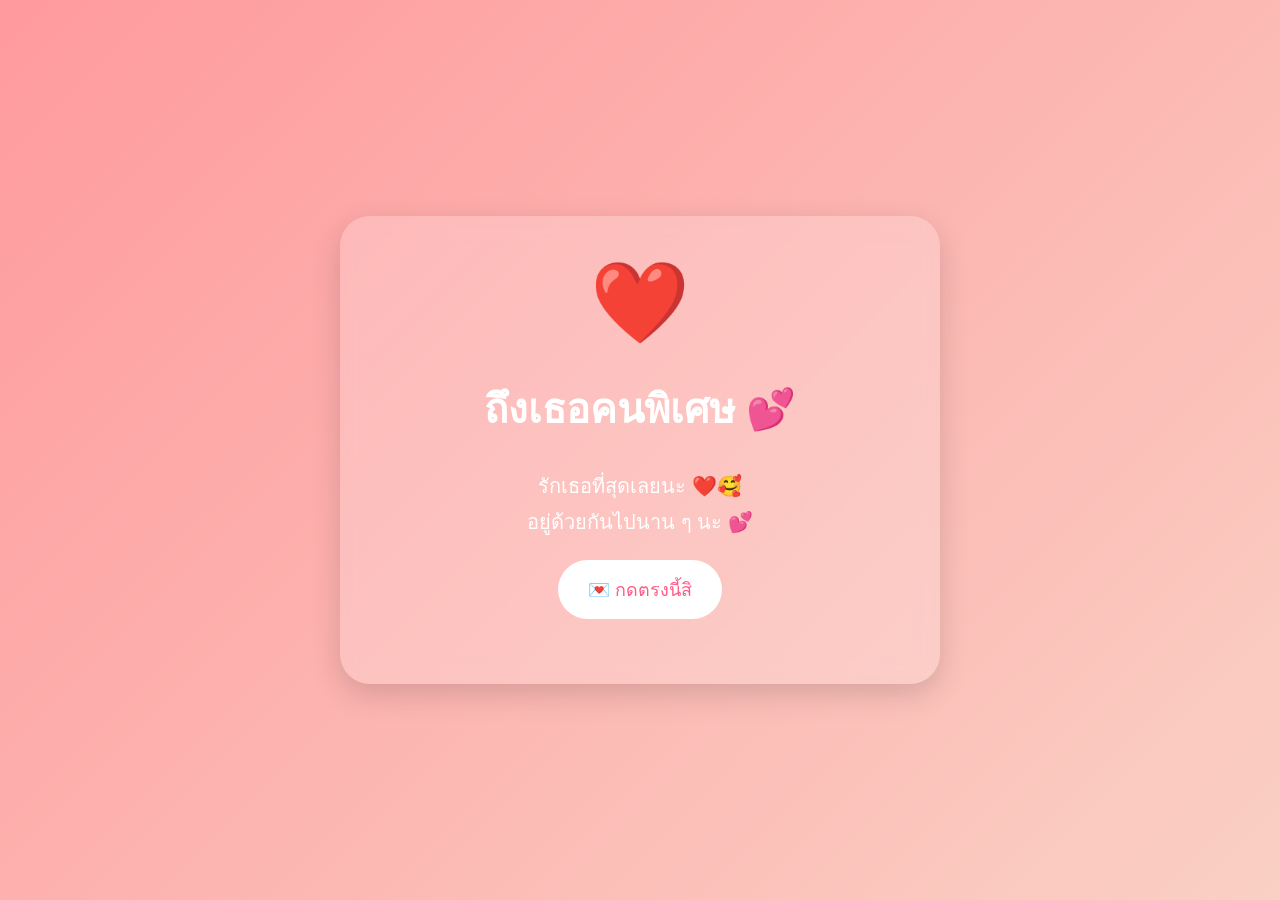
==== index.html @ 613f3913 "Add files via upload" ====
<!DOCTYPE html>
<html lang="th">
<head>
    <meta charset="UTF-8">
    <meta name="viewport" content="width=device-width, initial-scale=1.0">
    <title>ถึงคนที่ผมรัก ❤️</title>
    <link rel="stylesheet" href="style.css">
</head>

<body>

    <div class="container">

        <div class="heart">❤️</div>

        <h1>ถึงเธอคนพิเศษ 💕</h1>

        <p>
           รักเธอที่สุดเลยนะ ❤️🥰<br>
        อยู่ด้วยกันไปนาน ๆ นะ 💕
        </p>

        <button onclick="showLove()">
            💌 กดตรงนี้สิ
        </button>

        <div id="message"></div>

    </div>

    <script src="script.js"></script>
</body>
</html>
---- style.css ----
* {
    box-sizing: border-box;
}

body {
    margin: 0;
    min-height: 100vh;
    display: flex;
    justify-content: center;
    align-items: center;
    font-family: Arial, sans-serif;
    background: linear-gradient(135deg, #ff9a9e, #fad0c4);
    color: #fff;
    text-align: center;
}

.container {
    width: 90%;
    max-width: 600px;
    padding: 40px 25px;
    background: rgba(255, 255, 255, 0.2);
    border-radius: 30px;
    backdrop-filter: blur(10px);
    box-shadow: 0 10px 30px rgba(0,0,0,0.15);
}

.heart {
    font-size: 80px;
    animation: beat 1s infinite;
}

h1 {
    font-size: 40px;
}

p {
    font-size: 20px;
    line-height: 1.8;
}

button {
    border: none;
    padding: 15px 30px;
    border-radius: 50px;
    background: #fff;
    color: #ff5c8a;
    font-size: 18px;
    cursor: pointer;
    transition: 0.3s;
}

button:hover {
    transform: scale(1.1);
}

#message {
    margin-top: 25px;
    font-size: 24px;
    font-weight: bold;
}

@keyframes beat {
    0%, 100% {
        transform: scale(1);
    }

    50% {
        transform: scale(1.2);
    }
}
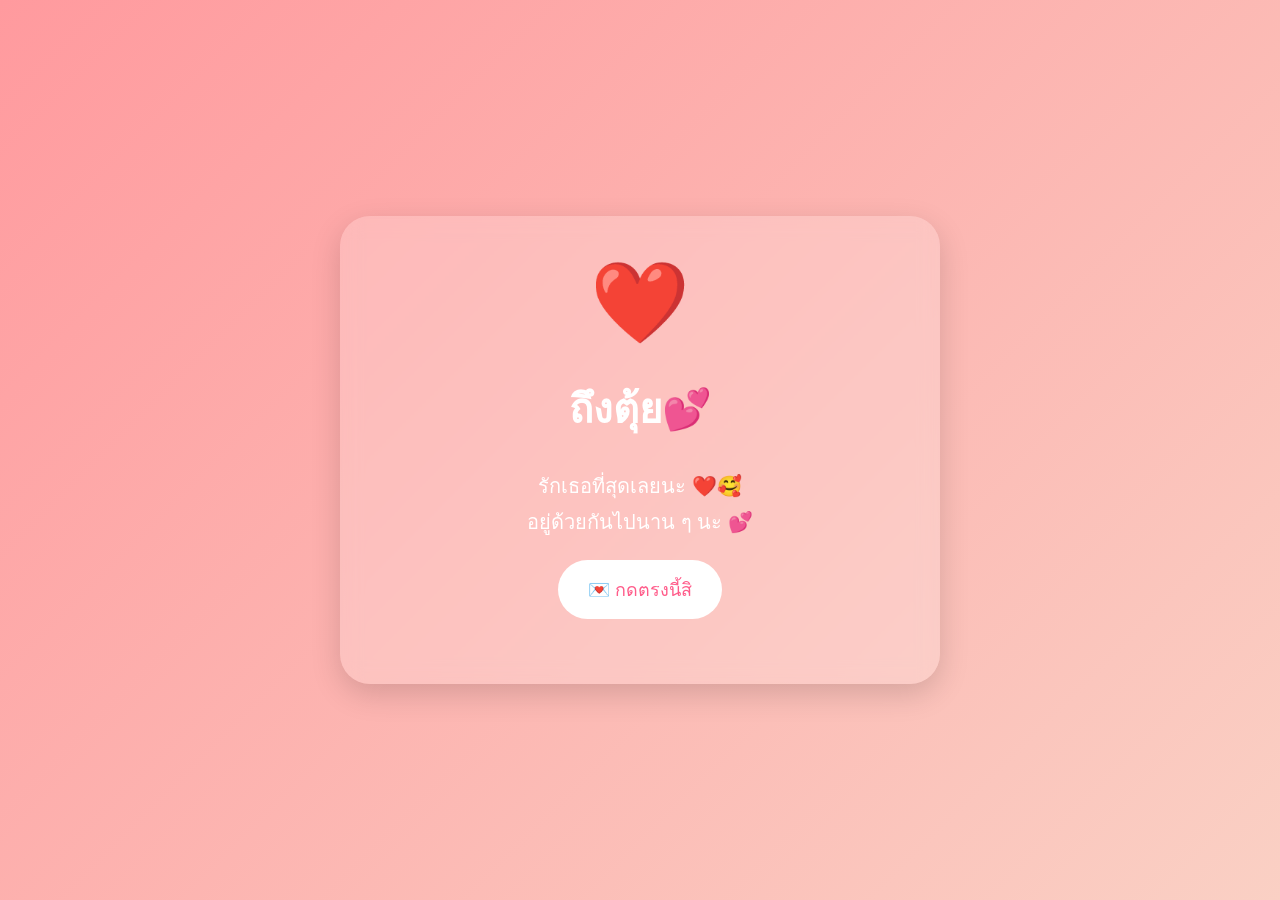
==== commit 52ce15d7: "Add files via upload" ====
--- a/index.html
+++ b/index.html
@@ -3,7 +3,7 @@
 <head>
     <meta charset="UTF-8">
     <meta name="viewport" content="width=device-width, initial-scale=1.0">
-    <title>ถึงคนที่ผมรัก ❤️</title>
+    <title>ถึงตุ้ย ❤️</title>
     <link rel="stylesheet" href="style.css">
 </head>
 
@@ -13,11 +13,11 @@
 
         <div class="heart">❤️</div>
 
-        <h1>ถึงเธอคนพิเศษ 💕</h1>
+        <h1>ถึงตุ้ย💕</h1>
 
         <p>
-           รักเธอที่สุดเลยนะ ❤️🥰<br>
-        อยู่ด้วยกันไปนาน ๆ นะ 💕
+            รักเธอที่สุดเลยนะ ❤️🥰<br>
+            อยู่ด้วยกันไปนาน ๆ นะ 💕
         </p>
 
         <button onclick="showLove()">
@@ -29,5 +29,6 @@
     </div>
 
     <script src="script.js"></script>
+
 </body>
 </html>
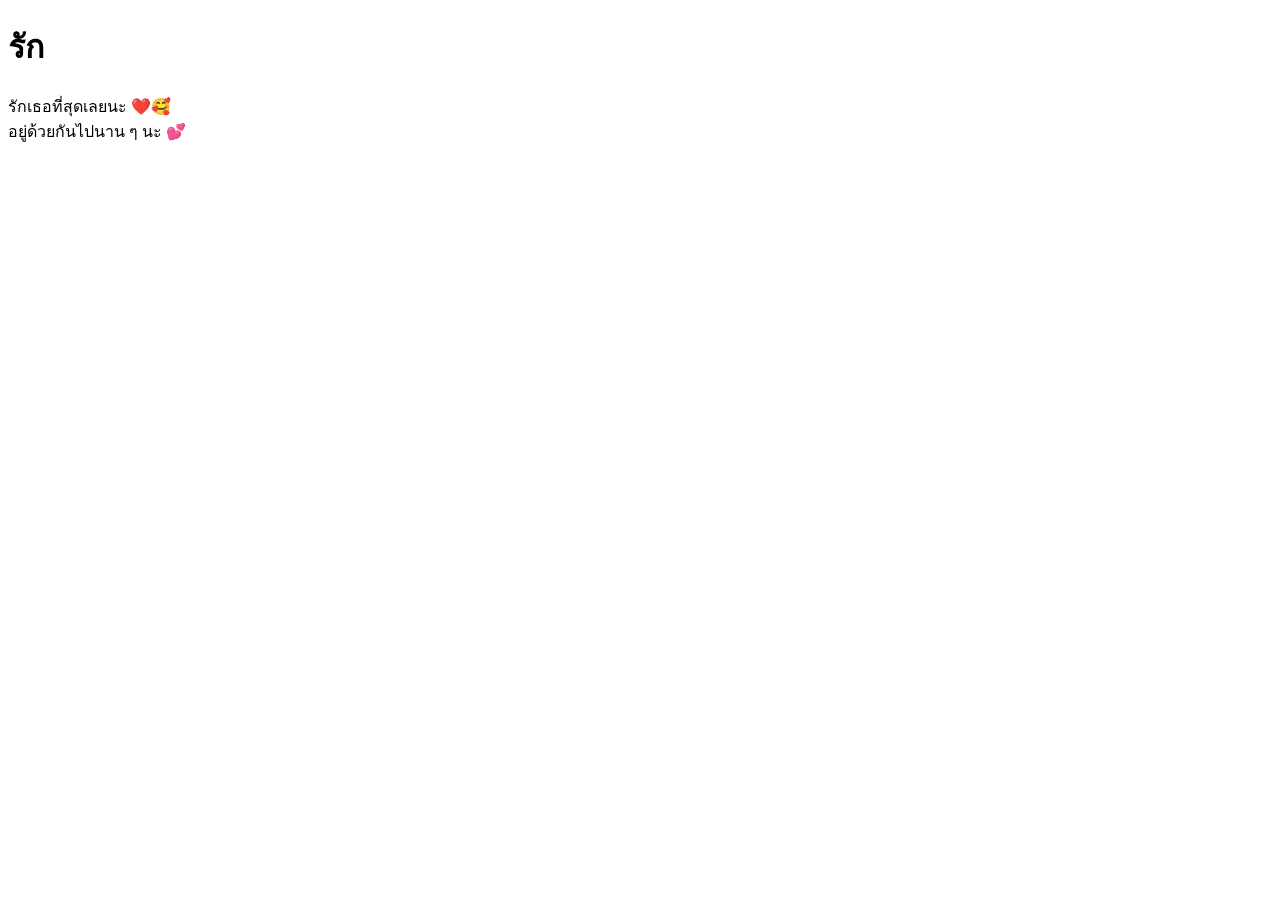
==== commit 02589354: "Update index.html" ====
--- a/index.html
+++ b/index.html
@@ -3,32 +3,17 @@
 <head>
     <meta charset="UTF-8">
     <meta name="viewport" content="width=device-width, initial-scale=1.0">
-    <title>ถึงตุ้ย ❤️</title>
-    <link rel="stylesheet" href="style.css">
+    <title>รัก ❤️</title>
 </head>
 
 <body>
 
-    <div class="container">
+    <h1>รัก</h1>
 
-        <div class="heart">❤️</div>
-
-        <h1>ถึงตุ้ย💕</h1>
-
-        <p>
-            รักเธอที่สุดเลยนะ ❤️🥰<br>
-            อยู่ด้วยกันไปนาน ๆ นะ 💕
-        </p>
-
-        <button onclick="showLove()">
-            💌 กดตรงนี้สิ
-        </button>
-
-        <div id="message"></div>
-
-    </div>
-
-    <script src="script.js"></script>
+    <p>
+        รักเธอที่สุดเลยนะ ❤️🥰<br>
+        อยู่ด้วยกันไปนาน ๆ นะ 💕
+    </p>
 
 </body>
-</html>+</html>
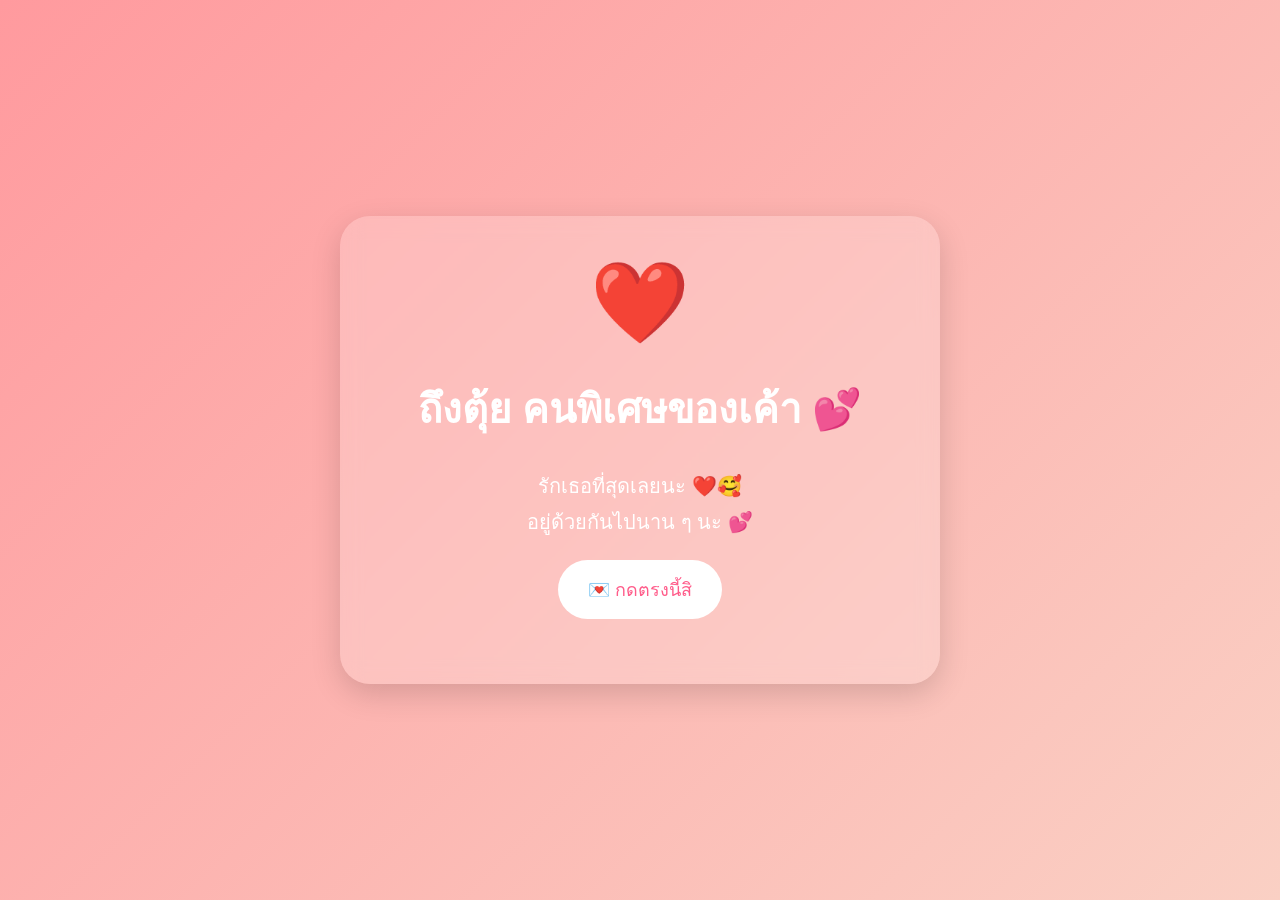
==== commit 646b1fc8: "Update index.html" ====
--- a/index.html
+++ b/index.html
@@ -3,17 +3,41 @@
 <head>
     <meta charset="UTF-8">
     <meta name="viewport" content="width=device-width, initial-scale=1.0">
-    <title>รัก ❤️</title>
+
+    <title>ถึงตุ้ย ❤️</title>
+
+    <!-- เรียกใช้ CSS -->
+    <link rel="stylesheet" href="style.css">
 </head>
 
 <body>
 
-    <h1>รัก</h1>
+    <div class="container">
 
-    <p>
-        รักเธอที่สุดเลยนะ ❤️🥰<br>
-        อยู่ด้วยกันไปนาน ๆ นะ 💕
-    </p>
+        <!-- หัวใจ -->
+        <div class="heart">❤️</div>
+
+        <!-- หัวข้อ -->
+        <h1>ถึงตุ้ย คนพิเศษของเค้า 💕</h1>
+
+        <!-- ข้อความ -->
+        <p>
+            รักเธอที่สุดเลยนะ ❤️🥰<br>
+            อยู่ด้วยกันไปนาน ๆ นะ 💕
+        </p>
+
+        <!-- ปุ่ม -->
+        <button onclick="showLove()">
+            💌 กดตรงนี้สิ
+        </button>
+
+        <!-- ข้อความหลังจากกดปุ่ม -->
+        <div id="message"></div>
+
+    </div>
+
+    <!-- เรียกใช้ JavaScript -->
+    <script src="script.js"></script>
 
 </body>
 </html>
--- a/style.css
+++ b/style.css
@@ -0,0 +1,70 @@
+* {
+    box-sizing: border-box;
+}
+
+body {
+    margin: 0;
+    min-height: 100vh;
+    display: flex;
+    justify-content: center;
+    align-items: center;
+    font-family: Arial, sans-serif;
+    background: linear-gradient(135deg, #ff9a9e, #fad0c4);
+    color: #fff;
+    text-align: center;
+}
+
+.container {
+    width: 90%;
+    max-width: 600px;
+    padding: 40px 25px;
+    background: rgba(255, 255, 255, 0.2);
+    border-radius: 30px;
+    backdrop-filter: blur(10px);
+    box-shadow: 0 10px 30px rgba(0,0,0,0.15);
+}
+
+.heart {
+    font-size: 80px;
+    animation: beat 1s infinite;
+}
+
+h1 {
+    font-size: 40px;
+}
+
+p {
+    font-size: 20px;
+    line-height: 1.8;
+}
+
+button {
+    border: none;
+    padding: 15px 30px;
+    border-radius: 50px;
+    background: #fff;
+    color: #ff5c8a;
+    font-size: 18px;
+    cursor: pointer;
+    transition: 0.3s;
+}
+
+button:hover {
+    transform: scale(1.1);
+}
+
+#message {
+    margin-top: 25px;
+    font-size: 24px;
+    font-weight: bold;
+}
+
+@keyframes beat {
+    0%, 100% {
+        transform: scale(1);
+    }
+
+    50% {
+        transform: scale(1.2);
+    }
+}
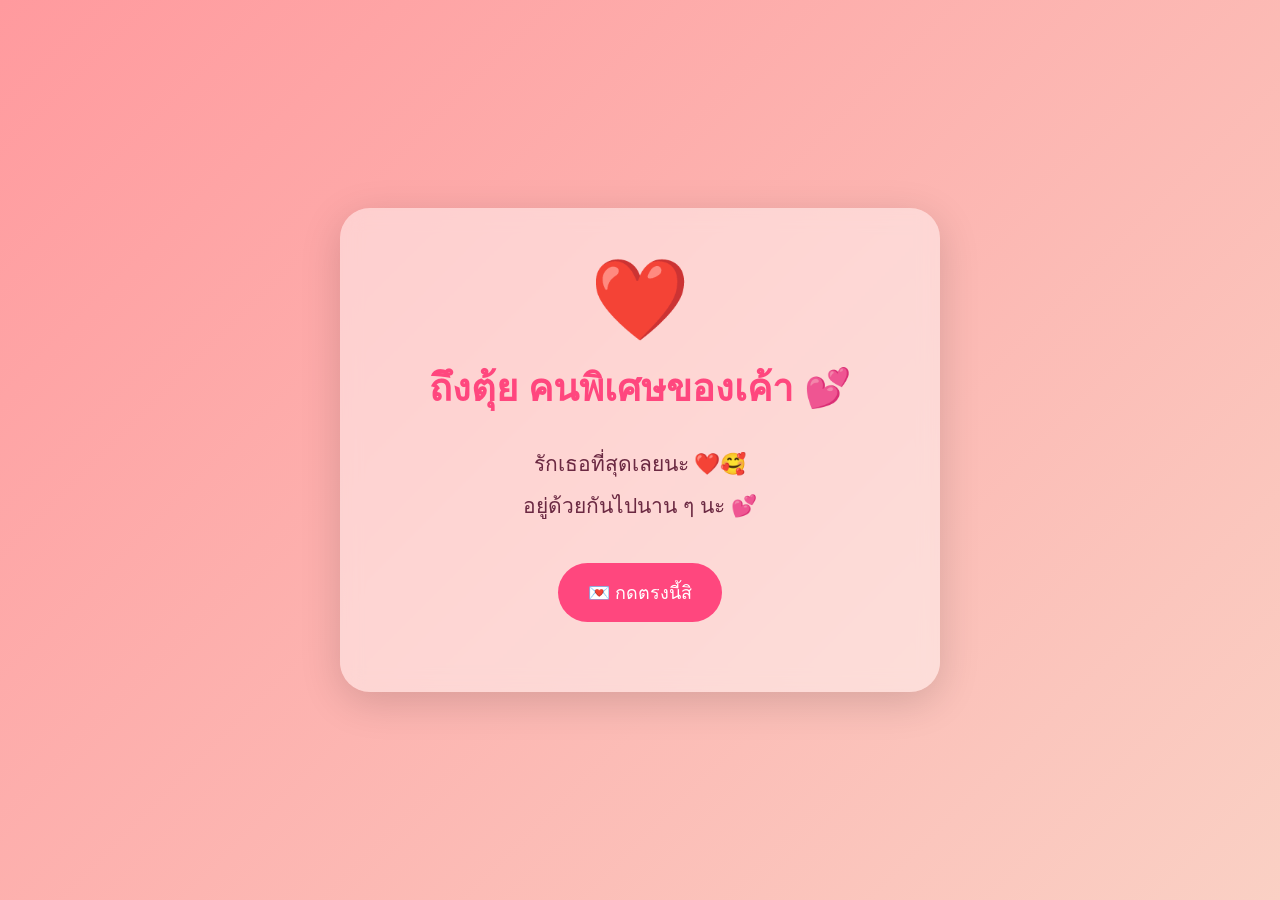
==== commit 25956c20: "Update index.html" ====
--- a/index.html
+++ b/index.html
@@ -6,38 +6,193 @@
 
     <title>ถึงตุ้ย ❤️</title>
 
-    <!-- เรียกใช้ CSS -->
-    <link rel="stylesheet" href="style.css">
+    <style>
+        * {
+            box-sizing: border-box;
+        }
+
+        body {
+            margin: 0;
+            min-height: 100vh;
+
+            display: flex;
+            justify-content: center;
+            align-items: center;
+
+            font-family: Arial, sans-serif;
+            text-align: center;
+
+            background: linear-gradient(135deg, #ff9a9e, #fad0c4);
+
+            overflow: hidden;
+        }
+
+        .container {
+            width: 90%;
+            max-width: 600px;
+
+            padding: 45px 25px;
+
+            background: rgba(255, 255, 255, 0.45);
+
+            border-radius: 30px;
+
+            box-shadow: 0 10px 40px rgba(0, 0, 0, 0.15);
+
+            backdrop-filter: blur(10px);
+        }
+
+        .heart {
+            font-size: 80px;
+
+            animation: beat 1s infinite;
+        }
+
+        h1 {
+            color: #ff477e;
+
+            font-size: 38px;
+
+            margin: 10px 0 25px;
+        }
+
+        p {
+            color: #6b2942;
+
+            font-size: 21px;
+
+            line-height: 2;
+        }
+
+        button {
+            margin-top: 15px;
+
+            padding: 15px 30px;
+
+            border: none;
+
+            border-radius: 50px;
+
+            background: #ff477e;
+
+            color: white;
+
+            font-size: 18px;
+
+            cursor: pointer;
+
+            transition: 0.3s;
+        }
+
+        button:hover {
+            transform: scale(1.1);
+        }
+
+        #message {
+            margin-top: 25px;
+
+            color: #ff477e;
+
+            font-size: 21px;
+
+            font-weight: bold;
+
+            line-height: 2;
+        }
+
+        @keyframes beat {
+            0%, 100% {
+                transform: scale(1);
+            }
+
+            50% {
+                transform: scale(1.2);
+            }
+        }
+
+        .floating-heart {
+            position: fixed;
+
+            bottom: -50px;
+
+            font-size: 25px;
+
+            animation: floatUp 4s linear forwards;
+
+            pointer-events: none;
+        }
+
+        @keyframes floatUp {
+            0% {
+                transform: translateY(0);
+                opacity: 1;
+            }
+
+            100% {
+                transform: translateY(-110vh);
+                opacity: 0;
+            }
+        }
+    </style>
 </head>
 
 <body>
 
     <div class="container">
 
-        <!-- หัวใจ -->
         <div class="heart">❤️</div>
 
-        <!-- หัวข้อ -->
         <h1>ถึงตุ้ย คนพิเศษของเค้า 💕</h1>
 
-        <!-- ข้อความ -->
         <p>
             รักเธอที่สุดเลยนะ ❤️🥰<br>
             อยู่ด้วยกันไปนาน ๆ นะ 💕
         </p>
 
-        <!-- ปุ่ม -->
         <button onclick="showLove()">
             💌 กดตรงนี้สิ
         </button>
 
-        <!-- ข้อความหลังจากกดปุ่ม -->
         <div id="message"></div>
 
     </div>
 
-    <!-- เรียกใช้ JavaScript -->
-    <script src="script.js"></script>
+
+    <script>
+        function showLove() {
+
+            document.getElementById("message").innerHTML =
+                "ขอบคุณที่เข้ามาเป็นความสุขในชีวิตของเค้านะตุ้ย ❤️<br>" +
+                "ถึงเค้าอาจจะไม่ใช่คนที่ดีที่สุด<br>" +
+                "แต่เค้าจะรักและดูแลตุ้ยให้ดีที่สุดนะ<br>" +
+                "ขอโทษที่ชวนทะเลาะบ่อยนะ 🥺<br>" +
+                "รักที่สุดเลยยยย ❤️🥰";
+
+            for (let i = 0; i < 30; i++) {
+
+                const heart = document.createElement("div");
+
+                heart.className = "floating-heart";
+
+                heart.innerHTML = "❤️";
+
+                heart.style.left =
+                    Math.random() * 100 + "vw";
+
+                heart.style.fontSize =
+                    (Math.random() * 25 + 15) + "px";
+
+                heart.style.animationDuration =
+                    (Math.random() * 2 + 3) + "s";
+
+                document.body.appendChild(heart);
+
+                setTimeout(() => {
+                    heart.remove();
+                }, 5000);
+            }
+        }
+    </script>
 
 </body>
 </html>
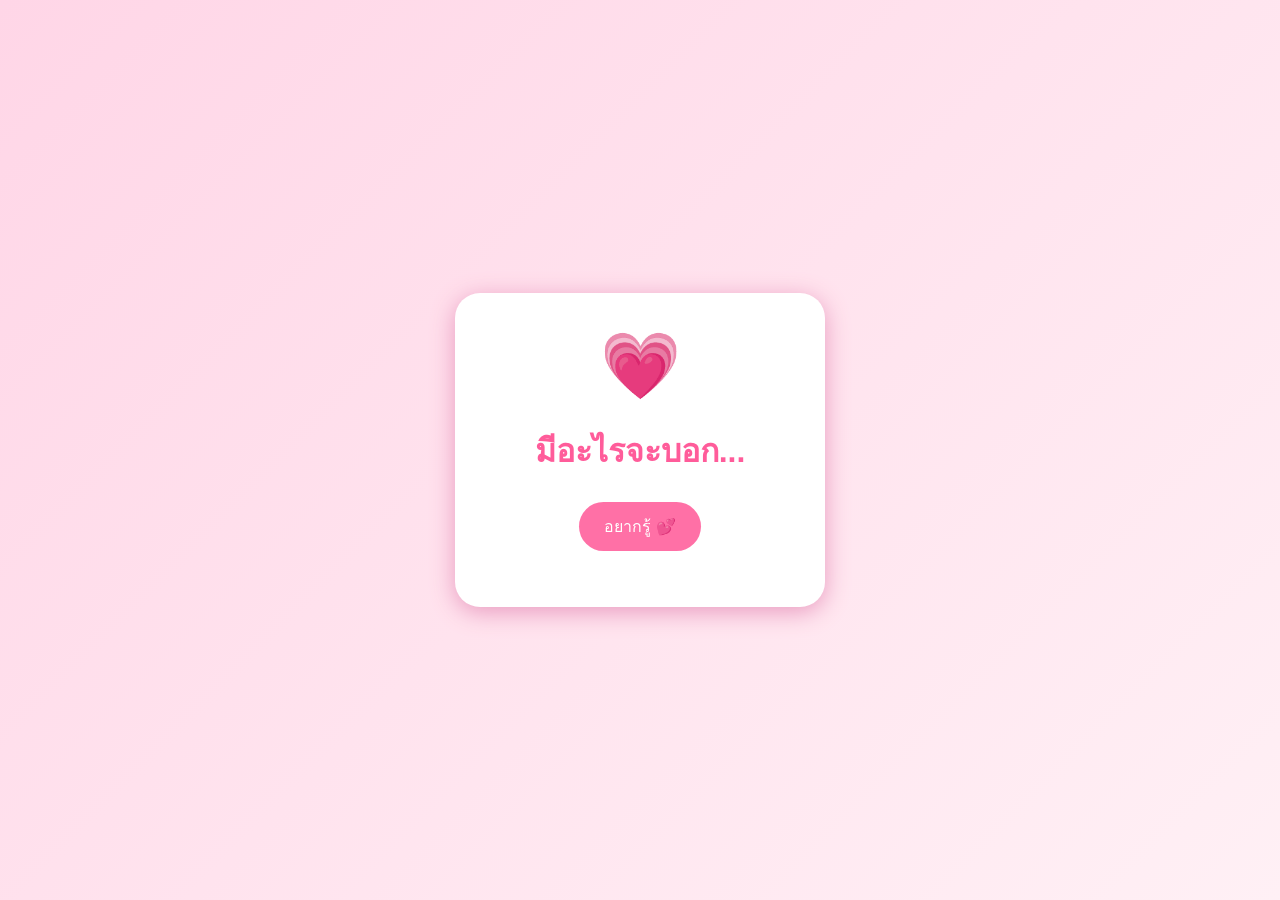
==== commit 4c882ae6: "Update index.html" ====
--- a/index.html
+++ b/index.html
@@ -1,198 +1,80 @@
 <!DOCTYPE html>
 <html lang="th">
 <head>
-    <meta charset="UTF-8">
-    <meta name="viewport" content="width=device-width, initial-scale=1.0">
+<meta charset="UTF-8">
+<meta name="viewport" content="width=device-width, initial-scale=1.0">
+<title>มีอะไรจะบอก 💗</title>
 
-    <title>ถึงตุ้ย ❤️</title>
+<style>
+body {
+    margin: 0;
+    height: 100vh;
+    display: flex;
+    justify-content: center;
+    align-items: center;
+    background: linear-gradient(135deg, #ffd6e7, #fff0f5);
+    font-family: sans-serif;
+    text-align: center;
+}
 
-    <style>
-        * {
-            box-sizing: border-box;
-        }
+.card {
+    background: white;
+    padding: 35px;
+    border-radius: 25px;
+    width: 300px;
+    box-shadow: 0 5px 25px #e99abf;
+}
 
-        body {
-            margin: 0;
-            min-height: 100vh;
+.heart {
+    font-size: 65px;
+    animation: beat 1s infinite;
+}
 
-            display: flex;
-            justify-content: center;
-            align-items: center;
+@keyframes beat {
+    50% { transform: scale(1.2); }
+}
 
-            font-family: Arial, sans-serif;
-            text-align: center;
+h1 { color: #ff5c9a; }
 
-            background: linear-gradient(135deg, #ff9a9e, #fad0c4);
+p {
+    color: #777;
+    line-height: 1.8;
+}
 
-            overflow: hidden;
-        }
+button {
+    background: #ff70a6;
+    color: white;
+    border: none;
+    padding: 12px 25px;
+    border-radius: 25px;
+    cursor: pointer;
+    font-size: 16px;
+    margin: 5px;
+}
 
-        .container {
-            width: 90%;
-            max-width: 600px;
-
-            padding: 45px 25px;
-
-            background: rgba(255, 255, 255, 0.45);
-
-            border-radius: 30px;
-
-            box-shadow: 0 10px 40px rgba(0, 0, 0, 0.15);
-
-            backdrop-filter: blur(10px);
-        }
-
-        .heart {
-            font-size: 80px;
-
-            animation: beat 1s infinite;
-        }
-
-        h1 {
-            color: #ff477e;
-
-            font-size: 38px;
-
-            margin: 10px 0 25px;
-        }
-
-        p {
-            color: #6b2942;
-
-            font-size: 21px;
-
-            line-height: 2;
-        }
-
-        button {
-            margin-top: 15px;
-
-            padding: 15px 30px;
-
-            border: none;
-
-            border-radius: 50px;
-
-            background: #ff477e;
-
-            color: white;
-
-            font-size: 18px;
-
-            cursor: pointer;
-
-            transition: 0.3s;
-        }
-
-        button:hover {
-            transform: scale(1.1);
-        }
-
-        #message {
-            margin-top: 25px;
-
-            color: #ff477e;
-
-            font-size: 21px;
-
-            font-weight: bold;
-
-            line-height: 2;
-        }
-
-        @keyframes beat {
-            0%, 100% {
-                transform: scale(1);
-            }
-
-            50% {
-                transform: scale(1.2);
-            }
-        }
-
-        .floating-heart {
-            position: fixed;
-
-            bottom: -50px;
-
-            font-size: 25px;
-
-            animation: floatUp 4s linear forwards;
-
-            pointer-events: none;
-        }
-
-        @keyframes floatUp {
-            0% {
-                transform: translateY(0);
-                opacity: 1;
-            }
-
-            100% {
-                transform: translateY(-110vh);
-                opacity: 0;
-            }
-        }
-    </style>
+button:hover {
+    background: #ff4081;
+}
+</style>
 </head>
 
 <body>
 
-    <div class="container">
+<div class="card">
+    <div class="heart">💗</div>
+    <h1>มีอะไรจะบอก...</h1>
 
-        <div class="heart">❤️</div>
+    <button onclick="love()">อยากรู้ 💕</button>
 
-        <h1>ถึงตุ้ย คนพิเศษของเค้า 💕</h1>
+    <p id="answer"></p>
+</div>
 
-        <p>
-            รักเธอที่สุดเลยนะ ❤️🥰<br>
-            อยู่ด้วยกันไปนาน ๆ นะ 💕
-        </p>
-
-        <button onclick="showLove()">
-            💌 กดตรงนี้สิ
-        </button>
-
-        <div id="message"></div>
-
-    </div>
-
-
-    <script>
-        function showLove() {
-
-            document.getElementById("message").innerHTML =
-                "ขอบคุณที่เข้ามาเป็นความสุขในชีวิตของเค้านะตุ้ย ❤️<br>" +
-                "ถึงเค้าอาจจะไม่ใช่คนที่ดีที่สุด<br>" +
-                "แต่เค้าจะรักและดูแลตุ้ยให้ดีที่สุดนะ<br>" +
-                "ขอโทษที่ชวนทะเลาะบ่อยนะ 🥺<br>" +
-                "รักที่สุดเลยยยย ❤️🥰";
-
-            for (let i = 0; i < 30; i++) {
-
-                const heart = document.createElement("div");
-
-                heart.className = "floating-heart";
-
-                heart.innerHTML = "❤️";
-
-                heart.style.left =
-                    Math.random() * 100 + "vw";
-
-                heart.style.fontSize =
-                    (Math.random() * 25 + 15) + "px";
-
-                heart.style.animationDuration =
-                    (Math.random() * 2 + 3) + "s";
-
-                document.body.appendChild(heart);
-
-                setTimeout(() => {
-                    heart.remove();
-                }, 5000);
-            }
-        }
-    </script>
+<script>
+function love() {
+    document.getElementById("answer").innerHTML =
+    "คิดถึงนะค้าบ ตั้งใจทำงานนะไอ้เด็กน้อย  💓🫶";
+}
+</script>
 
 </body>
 </html>
